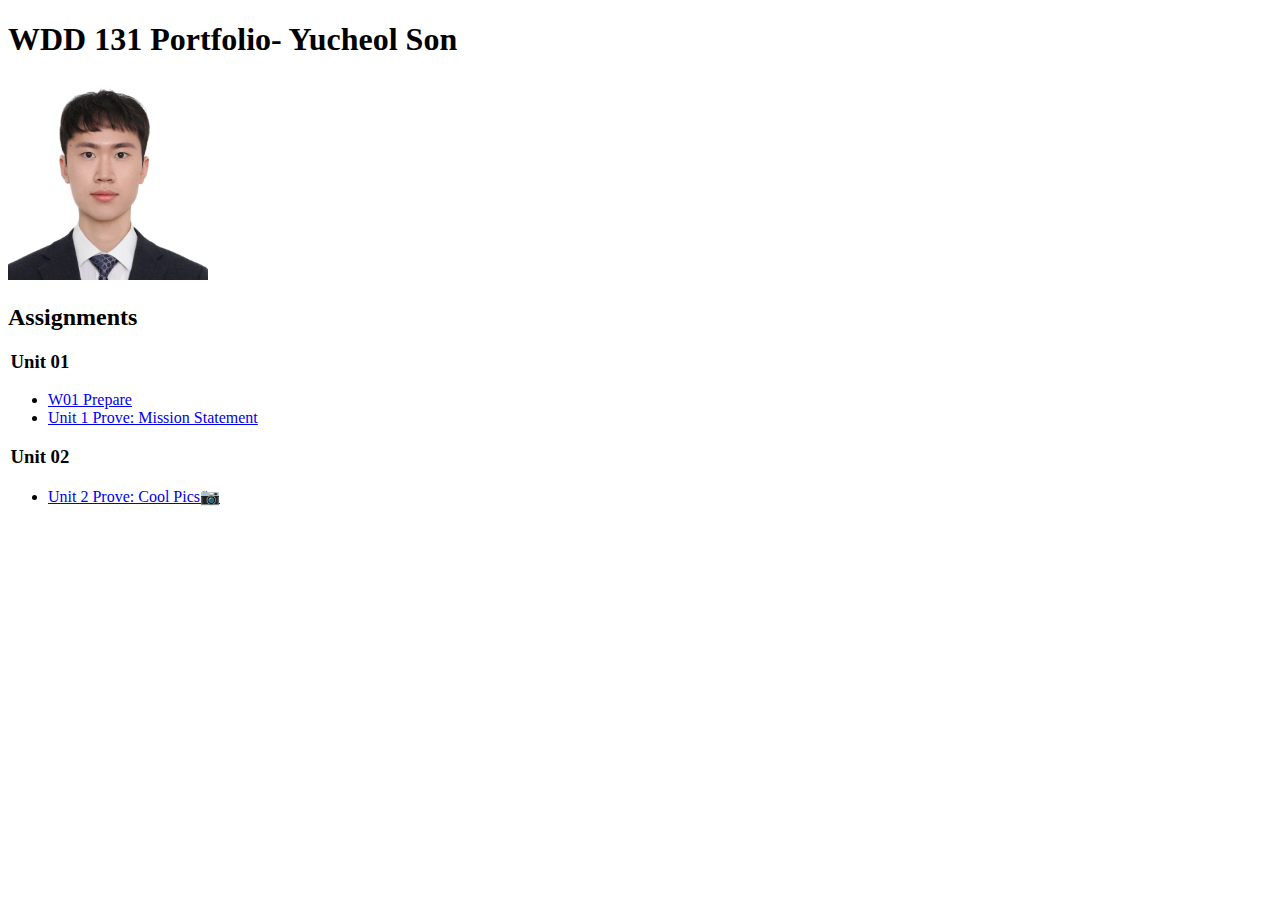
==== index.html @ c3d97aa8 "update index" ====
<!DOCTYPE html>
<html lang="en">
<head>
    <meta charset="UTF-8">
    <meta name="viewport" content="width=device-width, initial-scale=1.0">
    <title>Document</title>
    <link rel="stylesheet" href="./index.css">
</head>
<body>
    <header>
        <h1>WDD 131 Portfolio- Yucheol Son</h1>
        <img src="Yucheol Son.jpg" />
    </header>
    <main>
        <h2>Assignments</h2>
        <ul id="assignmentsList">
            <h3>Unit 01</h3>
            <li><a href="#">W01 Prepare</a></li>
            <li><a href="/mission/index.html">Unit 1 Prove: Mission Statement</a></li>
            <h3>Unit 02</h3>
            <li><a href="/coolpics/index.html">Unit 2 Prove: Cool Pics📷</a></li>
        </ul>
    </main>
</body>
</html>
---- index.css ----
header img{
    width: 200px;
}
#assignmentsList{
    h3{
        margin-left: -2em;
    }
}
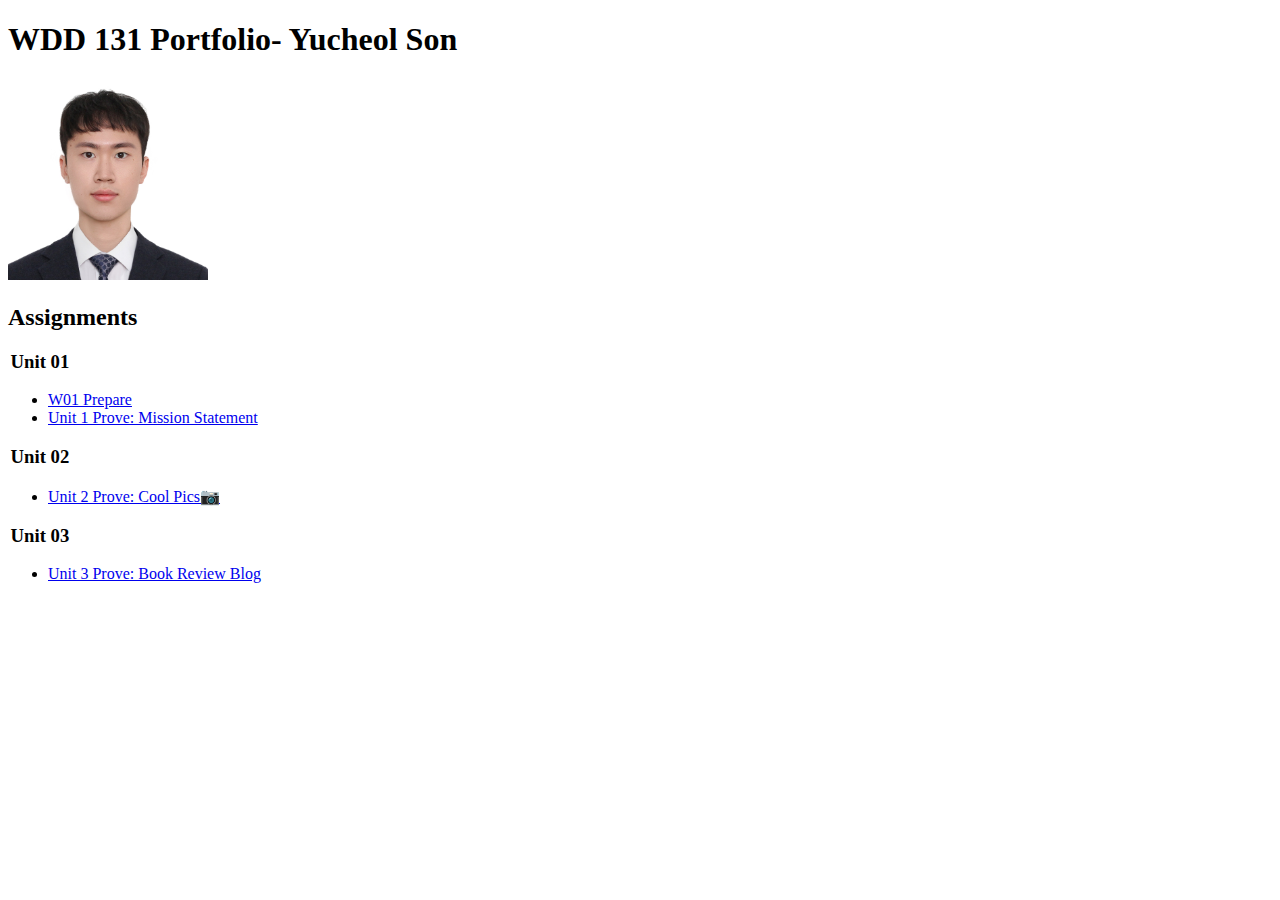
==== commit 9ff0be19: "update index.html" ====
--- a/index.html
+++ b/index.html
@@ -15,11 +15,35 @@
         <h2>Assignments</h2>
         <ul id="assignmentsList">
             <h3>Unit 01</h3>
-            <li><a href="#">W01 Prepare</a></li>
-            <li><a href="/mission/index.html">Unit 1 Prove: Mission Statement</a></li>
+            <li><a href="https://yucheol-son-byui.github.io/WDD130-W25/">W01 Prepare</a></li>
+            <li><a href="https://yucheol-son-byui.github.io/WDD130-W25/mission/index.html">Unit 1 Prove: Mission Statement</a></li>
             <h3>Unit 02</h3>
-            <li><a href="/coolpics/index.html">Unit 2 Prove: Cool Pics📷</a></li>
+            <li><a href="https://yucheol-son-byui.github.io/WDD130-W25/coolpics/index.html">Unit 2 Prove: Cool Pics📷</a></li>
+            <h3>Unit 03</h3>
+            <li><a href="https://yucheol-son-byui.github.io/WDD130-W25/blog/index.html">Unit 3 Prove: Book Review Blog</a></li>
         </ul>
     </main>
+    <script>
+        console.log("A: " + a)
+        // console.log("B: " + b)
+        // console.log("C: " + c)
+        console.log("D: " + d())
+        // console.log("E: " + e())
+        // console.log("F: " + f())
+        var a = 1;
+        let b = 2;
+        const c = 3;
+
+        function d(){
+            return 4
+        }
+        var e = () => {
+            return 5
+        }
+        var f = function() {
+            return 6
+        }
+        console.log("F: " + f())
+    </script>
 </body>
 </html>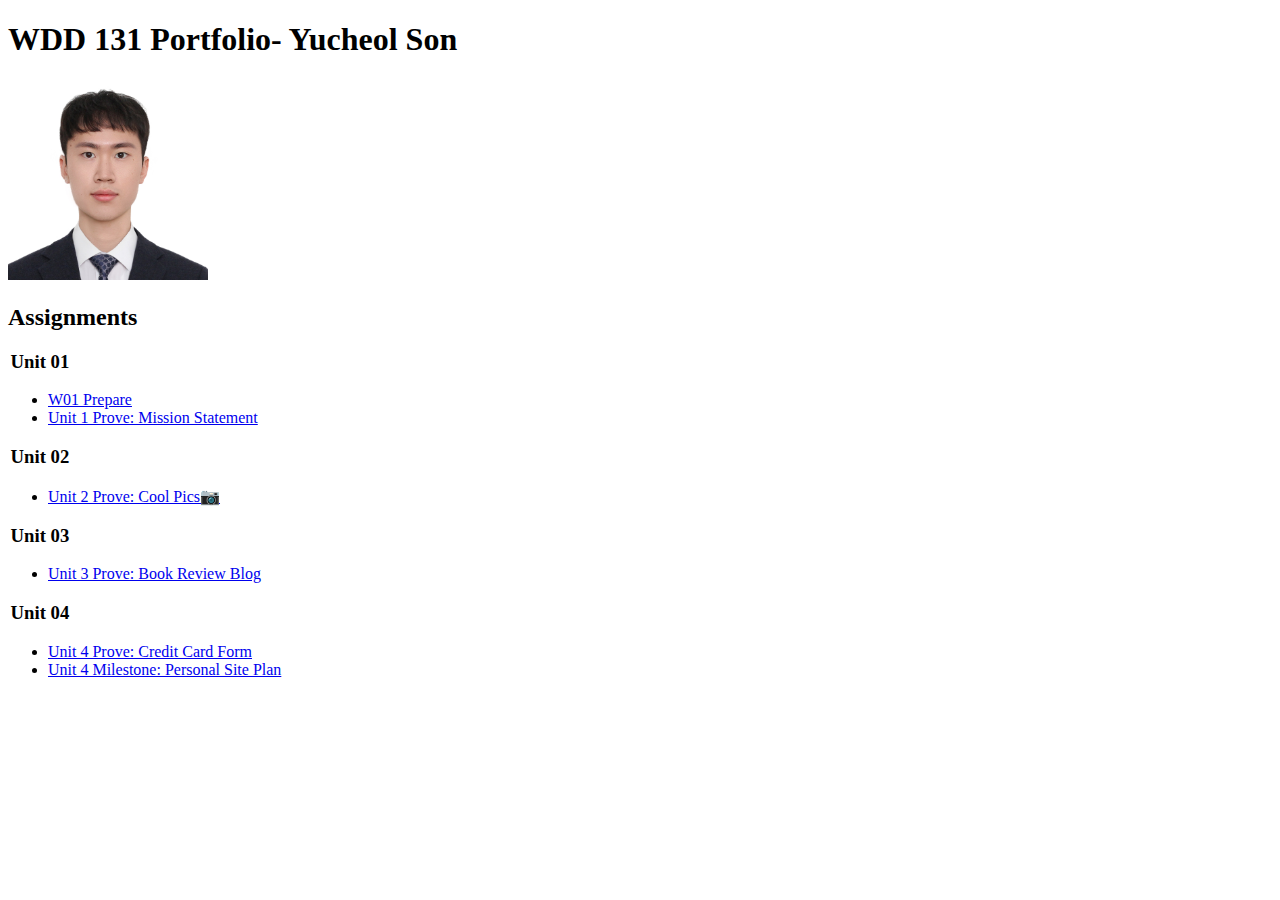
==== commit 7aa320ee: "update link in index.html" ====
--- a/index.html
+++ b/index.html
@@ -21,6 +21,10 @@
             <li><a href="https://yucheol-son-byui.github.io/WDD130-W25/coolpics/index.html">Unit 2 Prove: Cool Pics📷</a></li>
             <h3>Unit 03</h3>
             <li><a href="https://yucheol-son-byui.github.io/WDD130-W25/blog/index.html">Unit 3 Prove: Book Review Blog</a></li>
+            <h3>Unit 04</h3>
+            <li><a href="https://yucheol-son-byui.github.io/WDD130-W25/creditCard/index.html">Unit 4 Prove: Credit Card Form</a></li>
+            <li><a href="https://yucheol-son-byui.github.io/WDD130-W25/whoami/site-plan.html">Unit 4 Milestone: Personal Site Plan</a></li>
+            
         </ul>
     </main>
     <script>
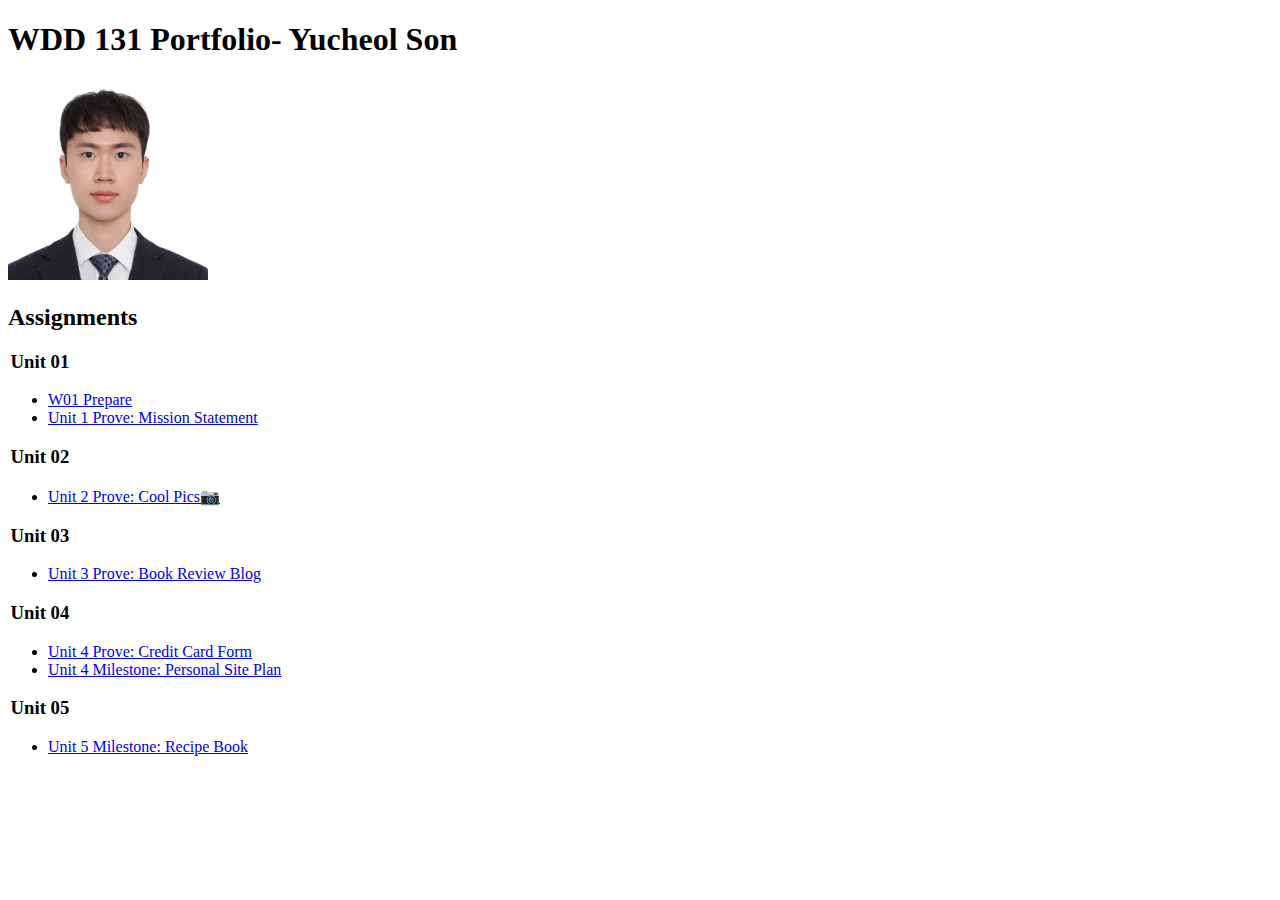
==== commit c62f1022: "failed to improve CLS" ====
--- a/index.html
+++ b/index.html
@@ -24,30 +24,9 @@
             <h3>Unit 04</h3>
             <li><a href="https://yucheol-son-byui.github.io/WDD130-W25/creditCard/index.html">Unit 4 Prove: Credit Card Form</a></li>
             <li><a href="https://yucheol-son-byui.github.io/WDD130-W25/whoami/site-plan.html">Unit 4 Milestone: Personal Site Plan</a></li>
-            
+            <h3>Unit 05</h3>
+            <li><a href="https://yucheol-son-byui.github.io/WDD130-W25/recipes/index.html">Unit 5 Milestone: Recipe Book</a></li>
         </ul>
     </main>
-    <script>
-        console.log("A: " + a)
-        // console.log("B: " + b)
-        // console.log("C: " + c)
-        console.log("D: " + d())
-        // console.log("E: " + e())
-        // console.log("F: " + f())
-        var a = 1;
-        let b = 2;
-        const c = 3;
-
-        function d(){
-            return 4
-        }
-        var e = () => {
-            return 5
-        }
-        var f = function() {
-            return 6
-        }
-        console.log("F: " + f())
-    </script>
 </body>
 </html>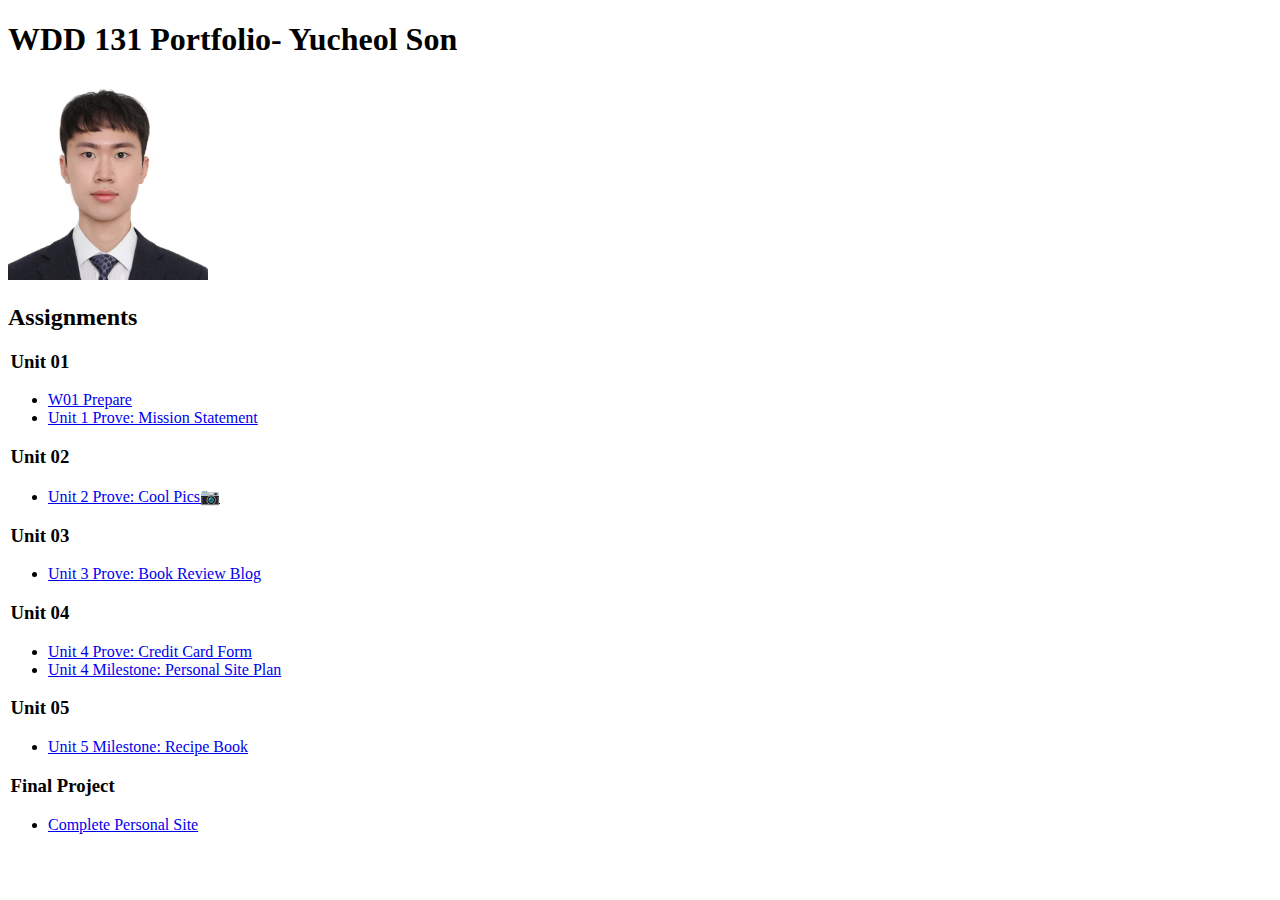
==== commit 0c903cf6: "update Index.html" ====
--- a/index.html
+++ b/index.html
@@ -26,6 +26,8 @@
             <li><a href="https://yucheol-son-byui.github.io/WDD130-W25/whoami/site-plan.html">Unit 4 Milestone: Personal Site Plan</a></li>
             <h3>Unit 05</h3>
             <li><a href="https://yucheol-son-byui.github.io/WDD130-W25/recipes/index.html">Unit 5 Milestone: Recipe Book</a></li>
+            <h3>Final Project</h3>
+            <li><a href="https://yucheol-son-byui.github.io/WDD130-W25/whoami/index.html">Complete Personal Site</a></li>
         </ul>
     </main>
 </body>
